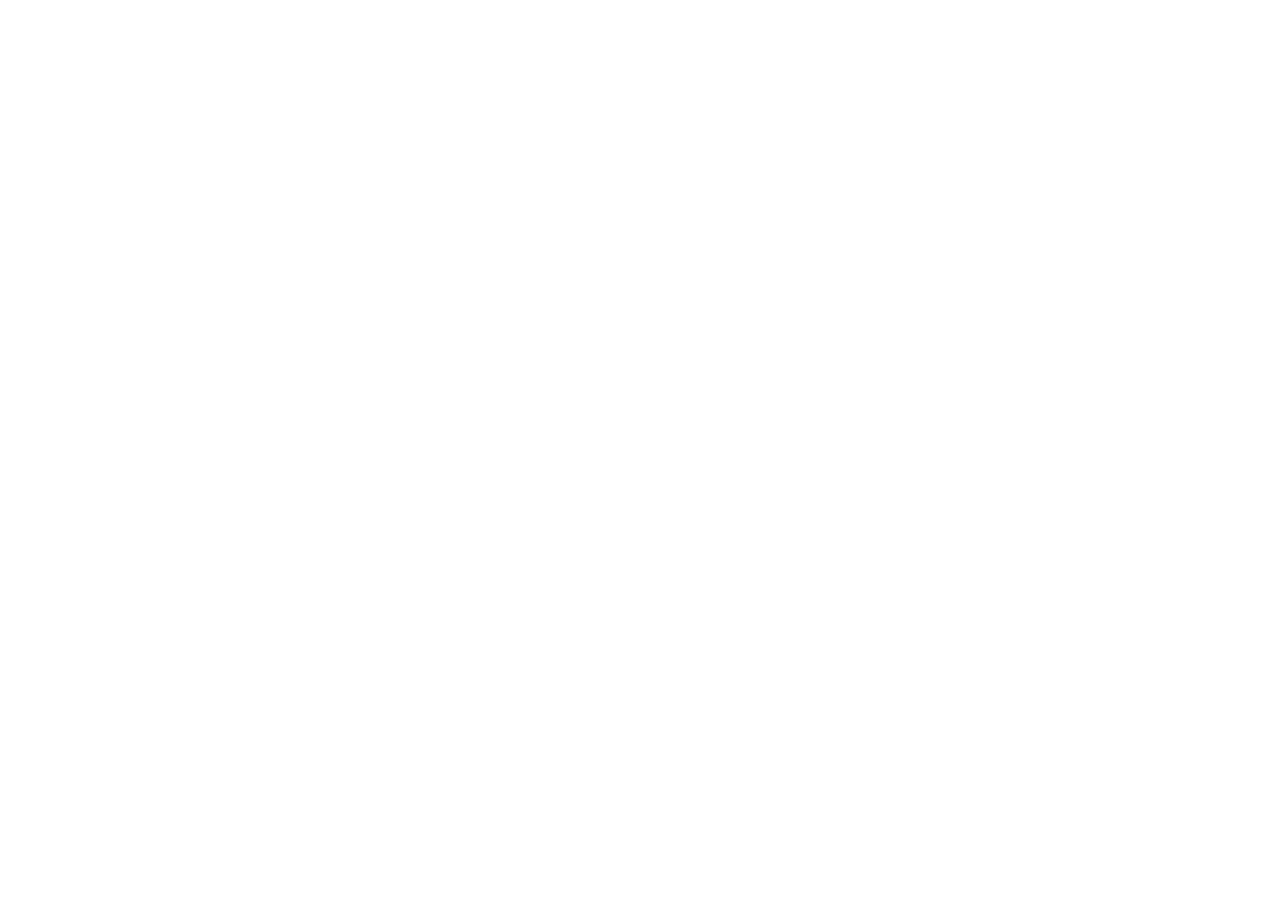
==== index.html @ 87324a1f "included main.css" ====
<!doctype html>
<html lang="ru">
<head>
    <meta charset="UTF-8">
    <meta name="viewport" content="width=device-width, initial-scale=1">
    <link rel="stylesheet" href="css/main.css">
    <title>Главная</title>
</head>
<body>

</body>
</html>
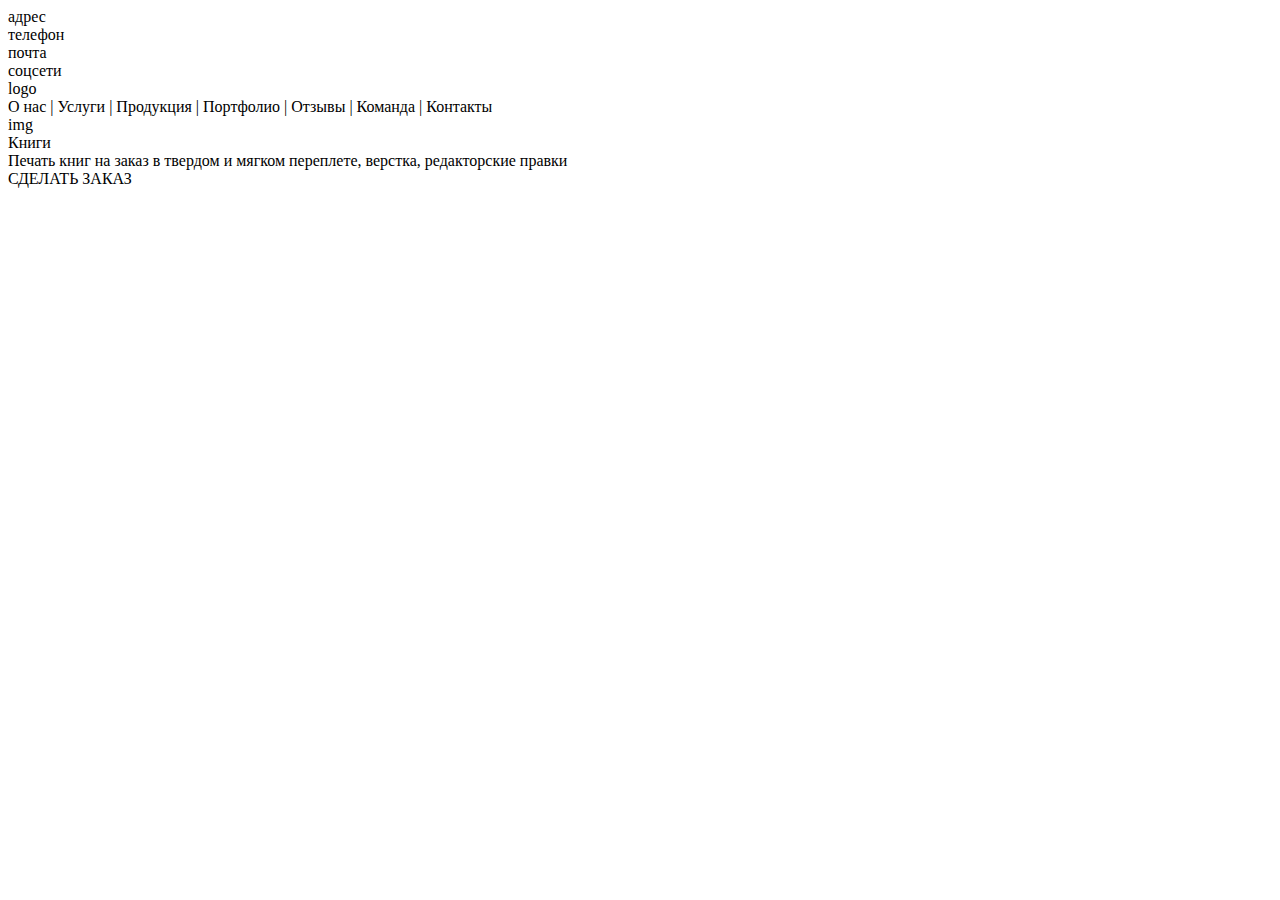
==== commit fc5ca821: "Create index.html" ====
--- a/index.html
+++ b/index.html
@@ -1,12 +1,62 @@
-<!doctype html>
-<html lang="ru">
+<!DOCTYPE html>
+<html lang="en">
 <head>
-    <meta charset="UTF-8">
-    <meta name="viewport" content="width=device-width, initial-scale=1">
-    <link rel="stylesheet" href="css/main.css">
-    <title>Главная</title>
+	<meta charset="UTF-8">
+	<title>polyPrint</title>
+    <link rel="stylesheet"  href="css/reset.css">
+	<link rel="stylesheet"  href="css/style.css">
 </head>
 <body>
 
+<!-- Блок социальных сетей и сонтакты вверху страницы -->
+
+ <div class="header">
+ 		
+ 		<div class="top">
+ 			
+ 			<div class="local-top">адрес</div>
+        	<div class="phon-top">телефон</div>
+        	<div class="mail-top">почта</div>
+        	<div class="social-top">соцсети</div>
+
+ 		</div>
+
+<!-- Навигация и слайдер -->
+ 		
+ 		<div class="nav-bar">
+ 			
+ 			<div class="logo">logo</div>
+ 			<div class="nav">О нас    |   Услуги    |   Продукция    |   Портфолио    |   Отзывы    |   Команда    |   Контакты     
+ 			</div>
+ 			<div class="gear"> img</div>
+
+ 		</div>
+
+ 		<div class="slider">
+ 			
+ 			<div class="slider-logo-book">Книги</div>
+ 			<div class="slider-text">Печать книг на заказ в твердом и мягком переплете,
+верстка, редакторские правки
+			</div>
+			<div class="slider-button">СДЕЛАТЬ ЗАКАЗ</div>
+ 		
+ 		</div>
+        
+		<div class="bottom-fold">
+			
+			<div></div>
+			<div></div>
+
+		</div>
+
+    </div>
+
+<!-- Содержание страницы -->
+
+    <div class="content">
+    	
+
+    </div>
+	
 </body>
-</html>+</html>
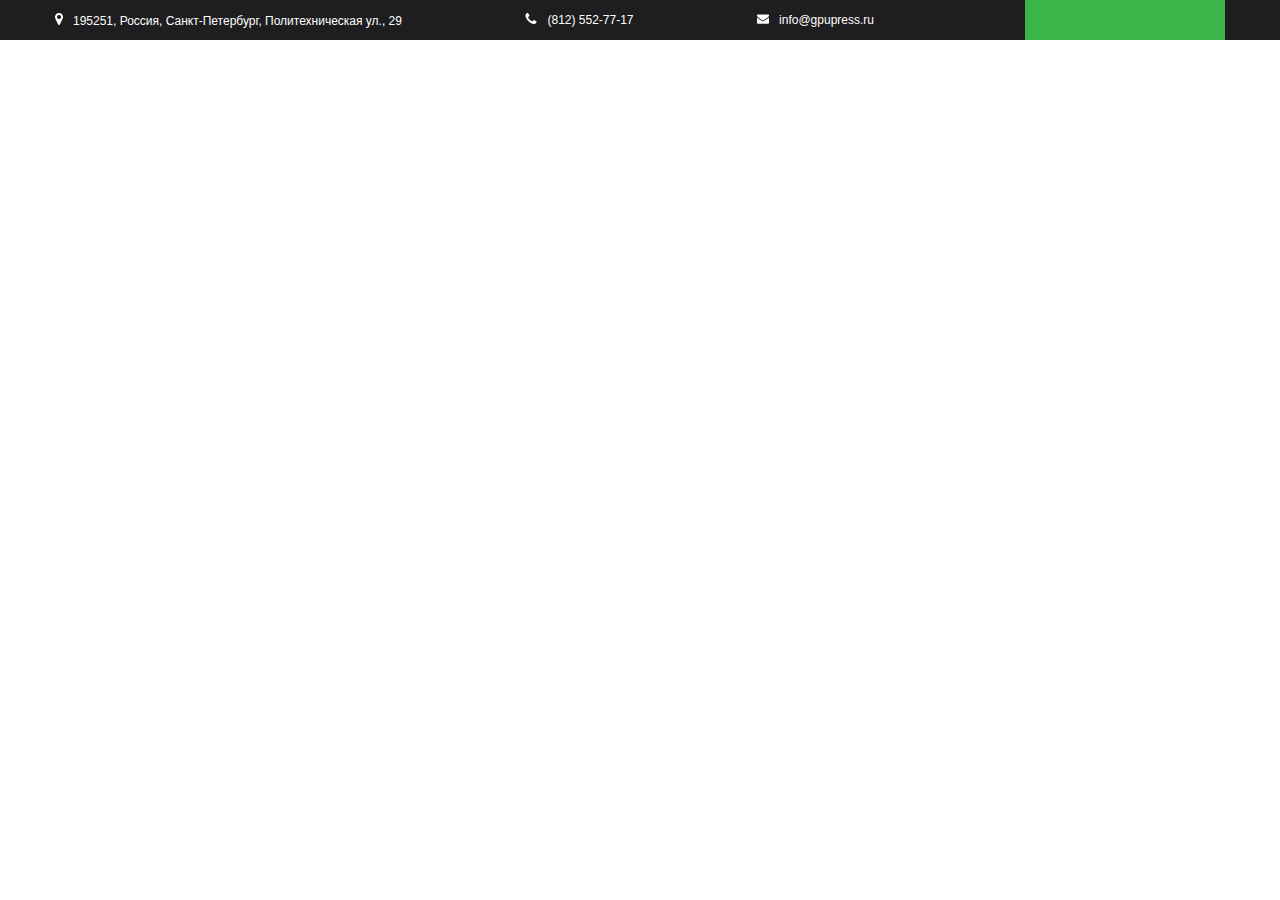
==== commit cc3c6b53: "added top block, left side" ====
--- a/index.html
+++ b/index.html
@@ -1,62 +1,30 @@
-<!DOCTYPE html>
-<html lang="en">
+<!doctype html>
+<html lang="ru">
 <head>
-	<meta charset="UTF-8">
-	<title>polyPrint</title>
-    <link rel="stylesheet"  href="css/reset.css">
-	<link rel="stylesheet"  href="css/style.css">
+    <meta charset="UTF-8">
+    <meta name="viewport" content="width=device-width, initial-scale=1">
+    <link rel="stylesheet" href="css/main.css">
+    <title>Главная</title>
 </head>
 <body>
-
-<!-- Блок социальных сетей и сонтакты вверху страницы -->
-
- <div class="header">
- 		
- 		<div class="top">
- 			
- 			<div class="local-top">адрес</div>
-        	<div class="phon-top">телефон</div>
-        	<div class="mail-top">почта</div>
-        	<div class="social-top">соцсети</div>
-
- 		</div>
-
-<!-- Навигация и слайдер -->
- 		
- 		<div class="nav-bar">
- 			
- 			<div class="logo">logo</div>
- 			<div class="nav">О нас    |   Услуги    |   Продукция    |   Портфолио    |   Отзывы    |   Команда    |   Контакты     
- 			</div>
- 			<div class="gear"> img</div>
-
- 		</div>
-
- 		<div class="slider">
- 			
- 			<div class="slider-logo-book">Книги</div>
- 			<div class="slider-text">Печать книг на заказ в твердом и мягком переплете,
-верстка, редакторские правки
-			</div>
-			<div class="slider-button">СДЕЛАТЬ ЗАКАЗ</div>
- 		
- 		</div>
-        
-		<div class="bottom-fold">
-			
-			<div></div>
-			<div></div>
-
-		</div>
-
+<header>
+    <div class="top-block container-fluid">
+        <div class="container">
+            <div class="left">
+                <p><span class="white-local"></span>195251, Россия, Санкт-Петербург, Политехническая ул., 29</p>
+                <p><span class="white-phone"></span>(812) 552-77-17</p>
+                <p><span class="white-mail"></span>info@gpupress.ru</p>
+            </div>
+            <div class="right">
+                <div class="social-btn">
+                    <a href="#"></a>
+                    <a href="#"></a>
+                    <a href="#"></a>
+                    <a href="#"></a>
+                </div>
+            </div>
+        </div>
     </div>
-
-<!-- Содержание страницы -->
-
-    <div class="content">
-    	
-
-    </div>
-	
+</header>
 </body>
-</html>
+</html>--- a/css/main.css
+++ b/css/main.css
@@ -0,0 +1,109 @@
+* {
+    padding: 0;
+    margin: 0;
+    -webkit-box-sizing: border-box;
+    box-sizing: border-box;
+    font-size: 100%;
+}
+
+.container {
+    width: 100%;
+    max-width: 1200px;
+    padding: 0 15px;
+    display: -webkit-box;
+    display: -ms-flexbox;
+    display: flex;
+}
+
+.container-fluid {
+    width: 100%;
+    display: -webkit-box;
+    display: -ms-flexbox;
+    display: flex;
+    -webkit-box-pack: center;
+    -ms-flex-pack: center;
+    justify-content: center;
+}
+
+header .top-block {
+    display: -webkit-box;
+    display: -ms-flexbox;
+    display: flex;
+    -webkit-box-align: center;
+    -ms-flex-align: center;
+    align-items: center;
+    background-color: #1e1e20;
+    font-family: "PT Sans", sans-serif;
+    font-size: .75em;
+}
+
+header .top-block .left {
+    height: 40px;
+    display: -webkit-box;
+    display: -ms-flexbox;
+    display: flex;
+    -webkit-box-pack: justify;
+    -ms-flex-pack: justify;
+    justify-content: space-between;
+    -webkit-box-align: center;
+    -ms-flex-align: center;
+    align-items: center;
+    -webkit-box-flex: 7;
+    -ms-flex: 7;
+    flex: 7;
+    color: #ffffff;
+}
+
+header .top-block .left .white-local,
+header .top-block .left .white-phone,
+header .top-block .left .white-mail {
+    display: inline-block;
+    background: url("/imgs/white-contact.png") no-repeat;
+    margin-right: 10px;
+}
+
+header .top-block .left .white-local {
+    background-position: -5px -31px;
+    width: 8px;
+    height: 12px;
+}
+
+header .top-block .left .white-phone {
+    background-position: -5px -15px;
+    width: 12px;
+    height: 11px;
+}
+
+header .top-block .left .white-mail {
+    background-position: -5px -0px;
+    width: 12px;
+    height: 10px;
+}
+
+header .top-block .right {
+    display: -webkit-box;
+    display: -ms-flexbox;
+    display: flex;
+    -webkit-box-pack: end;
+    -ms-flex-pack: end;
+    justify-content: flex-end;
+    -webkit-box-flex: 3;
+    -ms-flex: 3;
+    flex: 3;
+}
+
+header .top-block .right .social-btn {
+    height: 100%;
+    width: 200px;
+    display: -webkit-box;
+    display: -ms-flexbox;
+    display: flex;
+}
+
+header .top-block .right .social-btn a {
+    display: inline-block;
+    background-color: #39b54a;
+    height: 100%;
+    width: 50px;
+    border: none;
+}
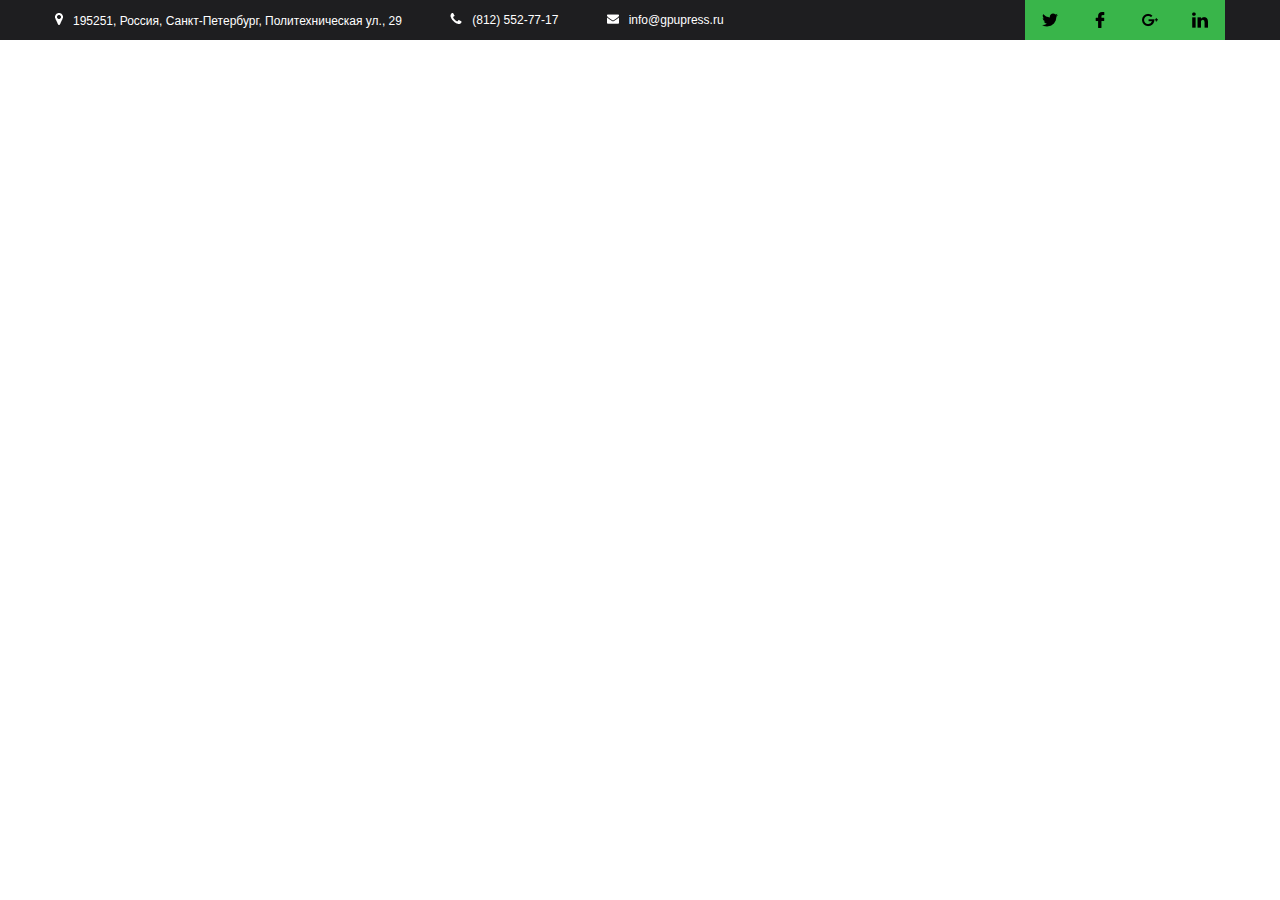
==== commit 7018e7c7: "added right side to top block" ====
--- a/index.html
+++ b/index.html
@@ -17,10 +17,10 @@
             </div>
             <div class="right">
                 <div class="social-btn">
-                    <a href="#"></a>
-                    <a href="#"></a>
-                    <a href="#"></a>
-                    <a href="#"></a>
+                    <a href="#"><span class="social-twitter-black"></span></a>
+                    <a href="#"><span class="social-facebook-black"></span></a>
+                    <a href="#"><span class="social-google-black"></span></a>
+                    <a href="#"><span class="social-linkedin-black"></span></a>
                 </div>
             </div>
         </div>
--- a/css/main.css
+++ b/css/main.css
@@ -1,40 +1,40 @@
 * {
-    padding: 0;
-    margin: 0;
-    -webkit-box-sizing: border-box;
-    box-sizing: border-box;
-    font-size: 100%;
+  padding: 0;
+  margin: 0;
+  -webkit-box-sizing: border-box;
+  box-sizing: border-box;
+  font-size: 100%;
 }
 
 .container {
-    width: 100%;
-    max-width: 1200px;
-    padding: 0 15px;
-    display: -webkit-box;
-    display: -ms-flexbox;
-    display: flex;
+  width: 100%;
+  max-width: 1200px;
+  padding: 0 15px;
+  display: -webkit-box;
+  display: -ms-flexbox;
+  display: flex;
 }
 
 .container-fluid {
-    width: 100%;
-    display: -webkit-box;
-    display: -ms-flexbox;
-    display: flex;
-    -webkit-box-pack: center;
-    -ms-flex-pack: center;
-    justify-content: center;
+  width: 100%;
+  display: -webkit-box;
+  display: -ms-flexbox;
+  display: flex;
+  -webkit-box-pack: center;
+  -ms-flex-pack: center;
+  justify-content: center;
 }
 
 header .top-block {
-    display: -webkit-box;
-    display: -ms-flexbox;
-    display: flex;
-    -webkit-box-align: center;
-    -ms-flex-align: center;
-    align-items: center;
-    background-color: #1e1e20;
-    font-family: "PT Sans", sans-serif;
-    font-size: .75em;
+  display: -webkit-box;
+  display: -ms-flexbox;
+  display: flex;
+  -webkit-box-align: center;
+  -ms-flex-align: center;
+  align-items: center;
+  background-color: #1e1e20;
+  font-family: "PT Sans", sans-serif;
+  font-size: .75em;
 }
 
 header .top-block .left {
@@ -43,41 +43,41 @@
     display: -ms-flexbox;
     display: flex;
     -webkit-box-pack: justify;
-    -ms-flex-pack: justify;
-    justify-content: space-between;
+  -ms-flex-pack: justify;
+  justify-content: space-between;
     -webkit-box-align: center;
-    -ms-flex-align: center;
-    align-items: center;
-    -webkit-box-flex: 7;
-    -ms-flex: 7;
-    flex: 7;
-    color: #ffffff;
+  -ms-flex-align: center;
+  align-items: center;
+  -webkit-box-flex: 4;
+  -ms-flex: 4;
+  flex: 4;
+  color: #ffffff;
 }
 
 header .top-block .left .white-local,
 header .top-block .left .white-phone,
 header .top-block .left .white-mail {
-    display: inline-block;
-    background: url("/imgs/white-contact.png") no-repeat;
-    margin-right: 10px;
+  display: inline-block;
+  background: url("/imgs/white-contact.png") no-repeat;
+  margin-right: 10px;
 }
 
 header .top-block .left .white-local {
-    background-position: -5px -31px;
-    width: 8px;
-    height: 12px;
+  background-position: -5px -31px;
+  width: 8px;
+  height: 12px;
 }
 
 header .top-block .left .white-phone {
-    background-position: -5px -15px;
-    width: 12px;
-    height: 11px;
+  background-position: -5px -15px;
+  width: 12px;
+  height: 11px;
 }
 
 header .top-block .left .white-mail {
-    background-position: -5px -0px;
-    width: 12px;
-    height: 10px;
+  background-position: -5px -0px;
+  width: 12px;
+  height: 10px;
 }
 
 header .top-block .right {
@@ -85,25 +85,87 @@
     display: -ms-flexbox;
     display: flex;
     -webkit-box-pack: end;
-    -ms-flex-pack: end;
-    justify-content: flex-end;
+  -ms-flex-pack: end;
+  justify-content: flex-end;
     -webkit-box-flex: 3;
-    -ms-flex: 3;
-    flex: 3;
+  -ms-flex: 3;
+  flex: 3;
 }
 
 header .top-block .right .social-btn {
-    height: 100%;
-    width: 200px;
-    display: -webkit-box;
-    display: -ms-flexbox;
-    display: flex;
+  height: 40px;
+  width: 200px;
+  display: -webkit-box;
+  display: -ms-flexbox;
+  display: flex;
+}
+
+header .top-block .right .social-btn .social-facebook-black,
+header .top-block .right .social-btn .social-google-black,
+header .top-block .right .social-btn .social-linkedin-black,
+header .top-block .right .social-btn .social-twitter-black {
+  display: inline-block;
+  background: url("/imgs/social-icons.png") no-repeat;
+  overflow: hidden;
+}
+
+header .top-block .right .social-btn .social-facebook-black {
+  background-position: -2px -0px;
+  width: 16px;
+  height: 16px;
+}
+
+header .top-block .right .social-btn .social-facebook-black:hover {
+  background-position: -20px -0px;
+}
+
+header .top-block .right .social-btn .social-google-black {
+  background-position: -2px -18px;
+  width: 16px;
+  height: 16px;
+}
+
+header .top-block .right .social-btn .social-google-black:hover {
+  background-position: -20px -18px;
+}
+
+header .top-block .right .social-btn .social-linkedin-black {
+  background-position: -2px -36px;
+  width: 16px;
+  height: 16px;
+}
+
+header .top-block .right .social-btn .social-linkedin-black:hover {
+  background-position: -20px -36px;
+}
+
+header .top-block .right .social-btn .social-twitter-black {
+  background-position: -2px -54px;
+  width: 16px;
+  height: 16px;
+}
+
+header .top-block .right .social-btn .social-twitter-black:hover {
+  background-position: -20px -54px;
 }
 
 header .top-block .right .social-btn a {
-    display: inline-block;
-    background-color: #39b54a;
-    height: 100%;
-    width: 50px;
-    border: none;
+  display: -webkit-box;
+  display: -ms-flexbox;
+  display: flex;
+  -webkit-box-pack: center;
+  -ms-flex-pack: center;
+  justify-content: center;
+  -webkit-box-align: center;
+  -ms-flex-align: center;
+  align-items: center;
+  background-color: #39b54a;
+  width: 50px;
+  border: none;
 }
+
+header .top-block .right .social-btn a:hover {
+  background-color: #55d555;
+  -webkit-transition-duration: .2s;
+  transition-duration: .2s;
+}
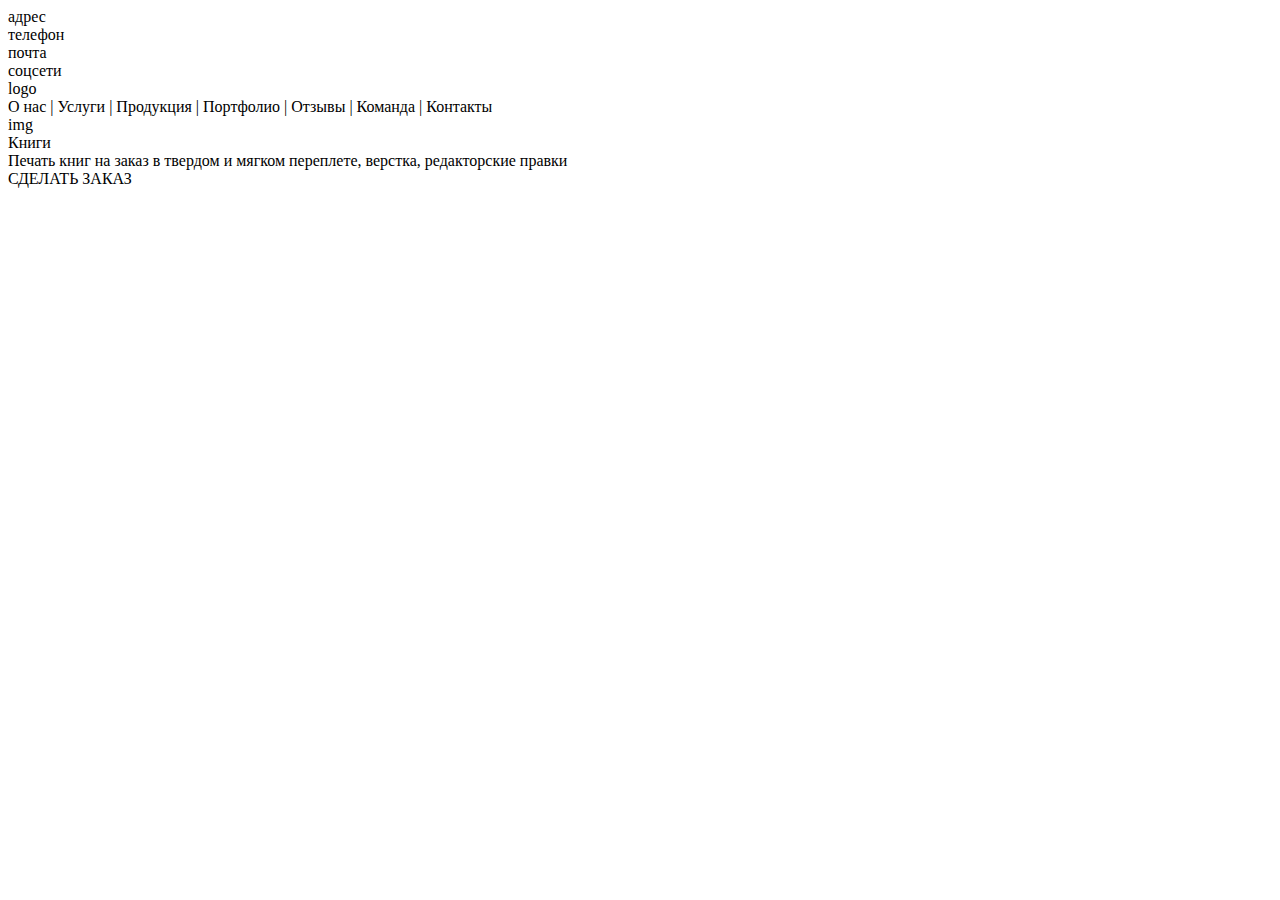
==== commit 2ec1f375: "Merge pull request #1 from ruslanfirefly/Olga" ====
--- a/index.html
+++ b/index.html
@@ -1,30 +1,62 @@
-<!doctype html>
-<html lang="ru">
+<!DOCTYPE html>
+<html lang="en">
 <head>
-    <meta charset="UTF-8">
-    <meta name="viewport" content="width=device-width, initial-scale=1">
-    <link rel="stylesheet" href="css/main.css">
-    <title>Главная</title>
+	<meta charset="UTF-8">
+	<title>polyPrint</title>
+    <link rel="stylesheet"  href="css/reset.css">
+	<link rel="stylesheet"  href="css/style.css">
 </head>
 <body>
-<header>
-    <div class="top-block container-fluid">
-        <div class="container">
-            <div class="left">
-                <p><span class="white-local"></span>195251, Россия, Санкт-Петербург, Политехническая ул., 29</p>
-                <p><span class="white-phone"></span>(812) 552-77-17</p>
-                <p><span class="white-mail"></span>info@gpupress.ru</p>
-            </div>
-            <div class="right">
-                <div class="social-btn">
-                    <a href="#"><span class="social-twitter-black"></span></a>
-                    <a href="#"><span class="social-facebook-black"></span></a>
-                    <a href="#"><span class="social-google-black"></span></a>
-                    <a href="#"><span class="social-linkedin-black"></span></a>
-                </div>
-            </div>
-        </div>
+
+<!-- Блок социальных сетей и сонтакты вверху страницы -->
+
+ <div class="header">
+ 		
+ 		<div class="top">
+ 			
+ 			<div class="local-top">адрес</div>
+        	<div class="phon-top">телефон</div>
+        	<div class="mail-top">почта</div>
+        	<div class="social-top">соцсети</div>
+
+ 		</div>
+
+<!-- Навигация и слайдер -->
+ 		
+ 		<div class="nav-bar">
+ 			
+ 			<div class="logo">logo</div>
+ 			<div class="nav">О нас    |   Услуги    |   Продукция    |   Портфолио    |   Отзывы    |   Команда    |   Контакты     
+ 			</div>
+ 			<div class="gear"> img</div>
+
+ 		</div>
+
+ 		<div class="slider">
+ 			
+ 			<div class="slider-logo-book">Книги</div>
+ 			<div class="slider-text">Печать книг на заказ в твердом и мягком переплете,
+верстка, редакторские правки
+			</div>
+			<div class="slider-button">СДЕЛАТЬ ЗАКАЗ</div>
+ 		
+ 		</div>
+        
+		<div class="bottom-fold">
+			
+			<div></div>
+			<div></div>
+
+		</div>
+
     </div>
-</header>
+
+<!-- Содержание страницы -->
+
+    <div class="content">
+    	
+
+    </div>
+	
 </body>
-</html>+</html>
